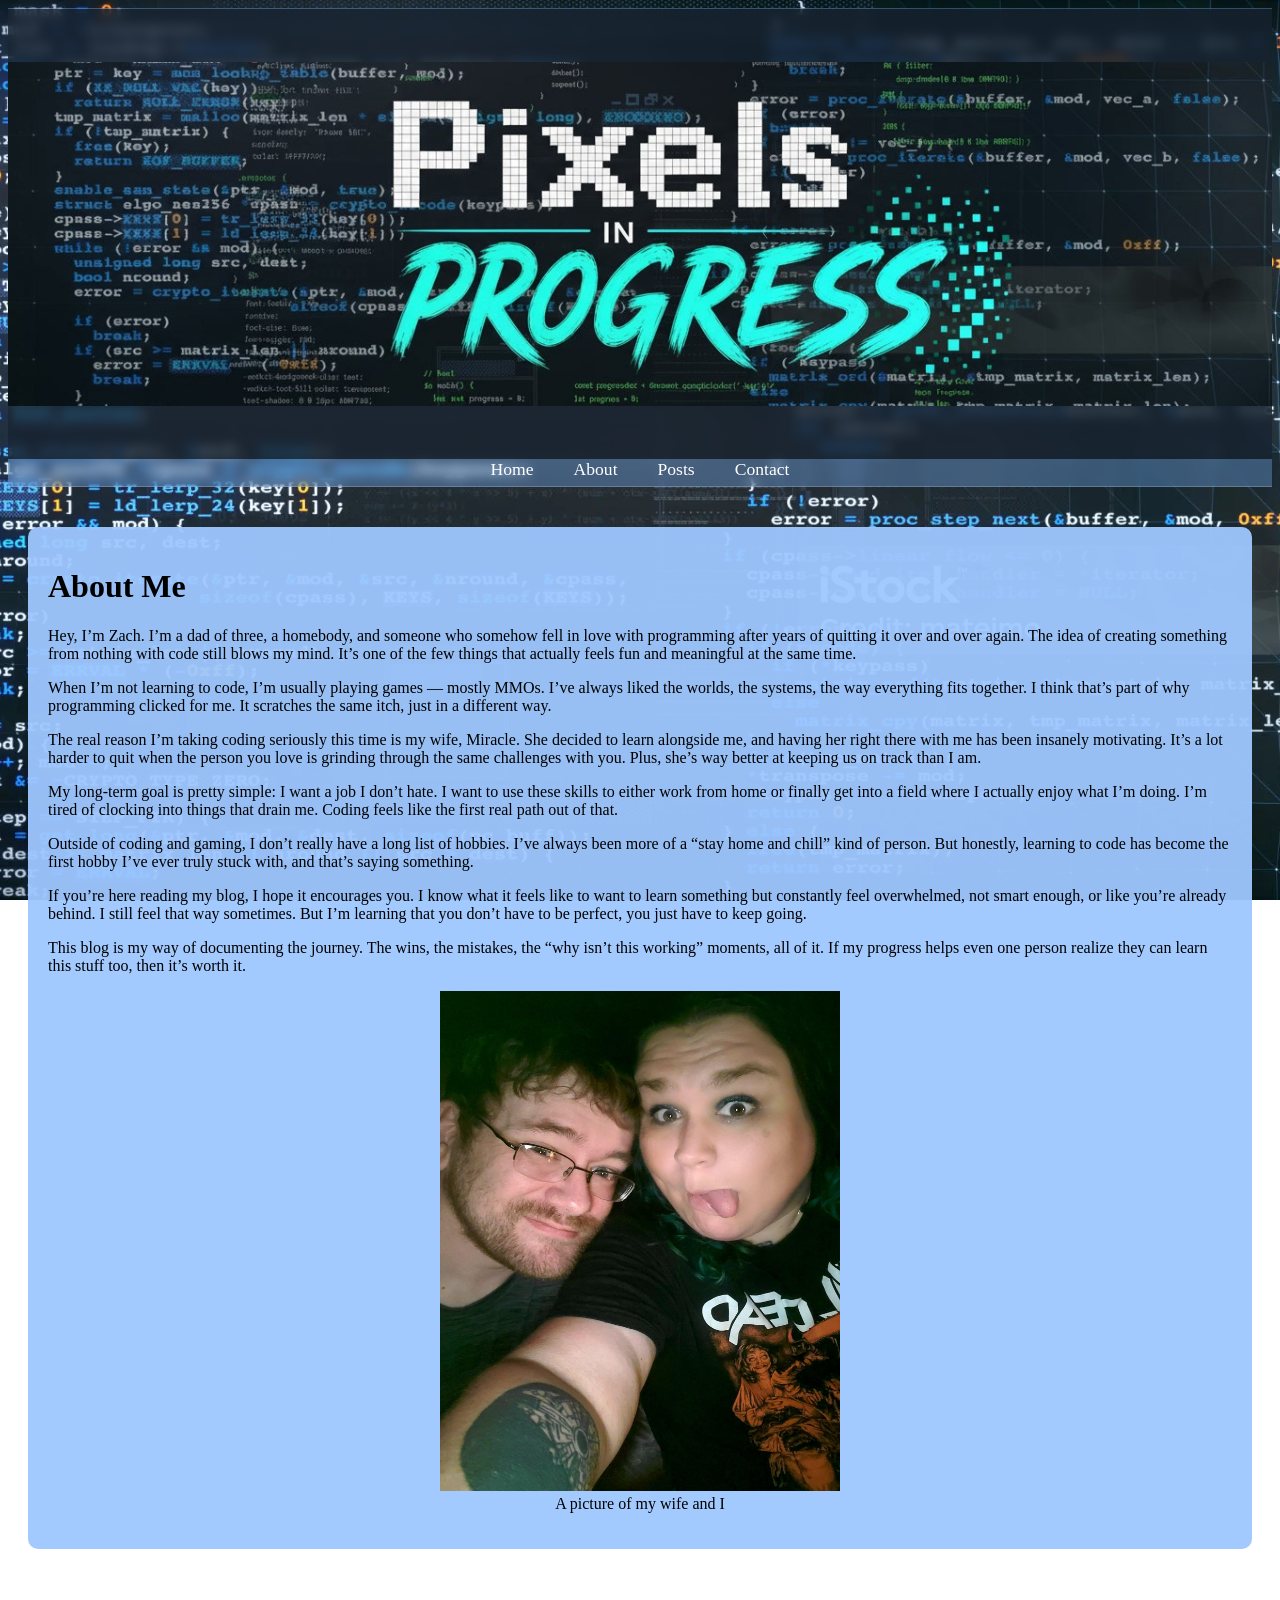
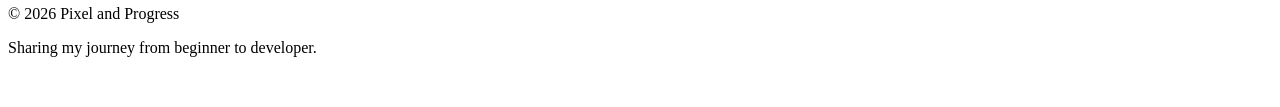
==== My_Blog_Folder/about.html @ 0a7d398b "First Upload First Upload - Blog Files" ====
<!DOCTYPE html>
<html lang="en">
<head>
    <meta charset="UTF-8">
    <meta name="viewport" content="width=device-width, initial-scale=1.0">

    <title>About me - Pixels in Progress</title>
    
    <meta name="description" content="An about me section of my blog.">
    <meta name="keywords" content="coding journey, self taught developer, learning to code, beginner programmer, Zach">
    <meta name="author" content="Zach">
    <meta name="robots" content="index, follow">

    <meta property="og:title" content="About me - Pixels in Progress">
    <meta property="og:description" content="An about me section of my blog.">
    <meta property="og:type" content="website">

    <meta name="twitter:card" content="summary_large_image">
    <meta name="twitter:title" content="About me - Pixels in Progress">
    <meta name="twitter:description" content="An about me section of my blog.">

    <link rel="icon" href="/favicon.ico" type="image/x-icon">
    <meta name="theme-color" content="#ffffff">

    <link rel="stylesheet" href="css/styles.css">
</head>
<body>

        <header>
        <div class="banner">
            <img src="images/banner2.jpg" alt="Pixels in Progress Banner">
        </div>


        <nav>
            <a href="index.html">Home</a>
            <a href="about.html">About</a>
            <a href="posts.html">Posts</a>
            <a href="contact.html">Contact</a>
        </nav>
    </header>

    <main>

    <div class="content-container">

        <h1>About Me</h1>

        <p>
            Hey, I’m Zach. I’m a dad of three, a homebody, and someone who somehow fell in love with programming after years of quitting it over and over again. The idea of creating something from nothing with code still blows my mind. It’s one of the few things that actually feels fun and meaningful at the same time.
        </p>

        <p>
            When I’m not learning to code, I’m usually playing games — mostly MMOs. I’ve always liked the worlds, the systems, the way everything fits together. I think that’s part of why programming clicked for me. It scratches the same itch, just in a different way.
        </p>

        <p>
            The real reason I’m taking coding seriously this time is my wife, Miracle. She decided to learn alongside me, and having her right there with me has been insanely motivating. It’s a lot harder to quit when the person you love is grinding through the same challenges with you. Plus, she’s way better at keeping us on track than I am.
        </p>

        <p>
            My long‑term goal is pretty simple: I want a job I don’t hate. I want to use these skills to either work from home or finally get into a field where I actually enjoy what I’m doing. I’m tired of clocking into things that drain me. Coding feels like the first real path out of that.
        </p>

        <p>
            Outside of coding and gaming, I don’t really have a long list of hobbies. I’ve always been more of a “stay home and chill” kind of person. But honestly, learning to code has become the first hobby I’ve ever truly stuck with, and that’s saying something.
        </p>

        <p>
            If you’re here reading my blog, I hope it encourages you. I know what it feels like to want to learn something but constantly feel overwhelmed, not smart enough, or like you’re already behind. I still feel that way sometimes. But I’m learning that you don’t have to be perfect, you just have to keep going.
        </p>

        <p>
            This blog is my way of documenting the journey. The wins, the mistakes, the “why isn’t this working” moments, all of it. If my progress helps even one person realize they can learn this stuff too, then it’s worth it.
        </p>

        <figure>
            <img src="images/aboutme.jpg" alt="Picture of my wife and I" width="400" height="500">
            <figcaption>A picture of my wife and I</figcaption>
        </figure>
    </main>

    <footer>
        <p>&copy; 2026 Pixel and Progress</p>
        <p>Sharing my journey from beginner to developer.</p>
        <nav>
            <a href="index.html">Home</a>
            <a href="about.html">About</a>
            <a href="posts.html">Posts</a>
            <a href="contact.html">Contact</a>
        </nav>
    </footer>
</div>
</body>
</html>
---- My_Blog_Folder/css/styles.css ----
/* HEADER */
header {
    background-color: rgba(120, 180, 255, 0.35);
    backdrop-filter: blur(6px);
    padding: 1px 0;
    border-bottom: 1px solid rgba(255, 255, 255, 0.2);
}

/* NAVIGATION */
nav {
    display: flex;
    justify-content: center;
    gap: 40px;
}

nav a {
    color: white;
    text-decoration: none;
    font-size: 1.1rem;
    position: relative;
    padding-bottom: 5px;
}

nav a::after {
    content: "";
    position: absolute;
    left: 0;
    bottom: 0;
    width: 0%;
    height: 2px;
    background-color: white;
    transition: width 0.3s ease;
}

nav a:hover::after {
    width: 100%;
}

/* BANNER */
.banner {
    width: 100%;
    height: 450px;
    background-color: rgba(0, 0, 0, 0.6);
    display: flex;
    justify-content: center;
    align-items: center;
    overflow: hidden;
}

.banner img {
    width: 100%;
    height: auto;
    object-fit: contain;
    display: block;
}

/* CONTENT BOX */
.content-container {
    max-width: 1200px;
    margin: 0 auto;
    padding: 20px;
    background-color: rgba(159, 200, 255, 0.95);
    border-radius: 10px;
}

/* BACKGROUND */
body {
    background-image: url("../images/python-code.webp");
    background-size: cover;
    background-attachment: fixed;
    background-position: center;
}

main {
    padding: 40px 20px;
}

/* CENTER FIGURES */
figure {
    text-align: center;
}

figure img {
    display: inline-block;
}

/* DUAL SECTION HEADER WRAPPER */
.dual-section-header {
    display: flex;
    align-items: center;
    margin: 50px 0 20px 0;
    gap: 40px;
}

/* INDIVIDUAL SECTION HEADER */
.section-header {
    display: flex;
    align-items: center;
}

/* Latest Posts stays left */
.section-header.left {
    flex: 1;
}

/* Spotlight shifts left */
.section-header.right {
    flex: 1;
    justify-content: flex-start;
}

/* LABEL BUTTON */
.section-header span {
    background-color: black;
    color: white;
    padding: 8px 16px;
    border-radius: 6px;
    font-weight: bold;
    font-size: 1.2rem;
    white-space: nowrap;
}

/* LEFT SIDE LINE */
.section-header.left::after {
    content: "";
    flex-grow: 1;
    height: 2px;
    background-color: black;
    margin-left: 12px;
}

/* RIGHT SIDE LINE */
.section-header.right::after {
    content: "";
    flex-grow: 1;
    height: 2px;
    background-color: black;
    margin-left: 12px;
}

/* Remove opposite lines */
.section-header.left::before,
.section-header.right::before {
    content: none;
}

/* TWO-COLUMN LAYOUT FOR POSTS + SPOTLIGHT */
.posts-spotlight-wrapper {
    display: flex;
    gap: 40px;
}

/* LEFT COLUMN */
.latest-posts {
    flex: 1;
}

/* RIGHT COLUMN */
.spotlight-content {
    flex: 1;
}

/* Latest Posts with thumbnails */
.post-item {
    display: flex;
    align-items: flex-start;
    gap: 15px;
    margin-bottom: 25px;
}

.post-item img {
    width: 80px;
    height: 80px;
    object-fit: cover;
    border-radius: 6px;
    flex-shrink: 0;
}

.post-item h3 {
    margin: 0;
}

.post-item p {
    margin-top: 5px;
}

/* FLOATING IMAGE FOR BLOG POSTS */
.float-left {
    float: left;
    width: 180px;              /* slightly smaller */
    margin: 5px 20px 15px 0;   /* tighter spacing */
    border-radius: 8px;
    box-shadow: 0 2px 6px rgba(0,0,0,0.25);
}

/* CODE BLOCK SPACING */
pre {
    margin-top: 25px;
    margin-left: auto;
    margin-right: auto;
    clear: both;
    width: fit-content;     /* THIS is the magic */
    max-width: 100%;        /* prevents overflow */
}


/* CODE BLOCK STYLE */
pre code {
    display: block;
    background-color: #1e1e1e;
    color: #dcdcdc;
    padding: 5px;
    border-radius: 8px;
    font-family: Consolas, monospace;
    font-size: 0.9rem;
    max-width: 600px;          /* slightly wider but still compact */
    overflow-x: auto;
    white-space: pre;
    line-height: 1.4;
}
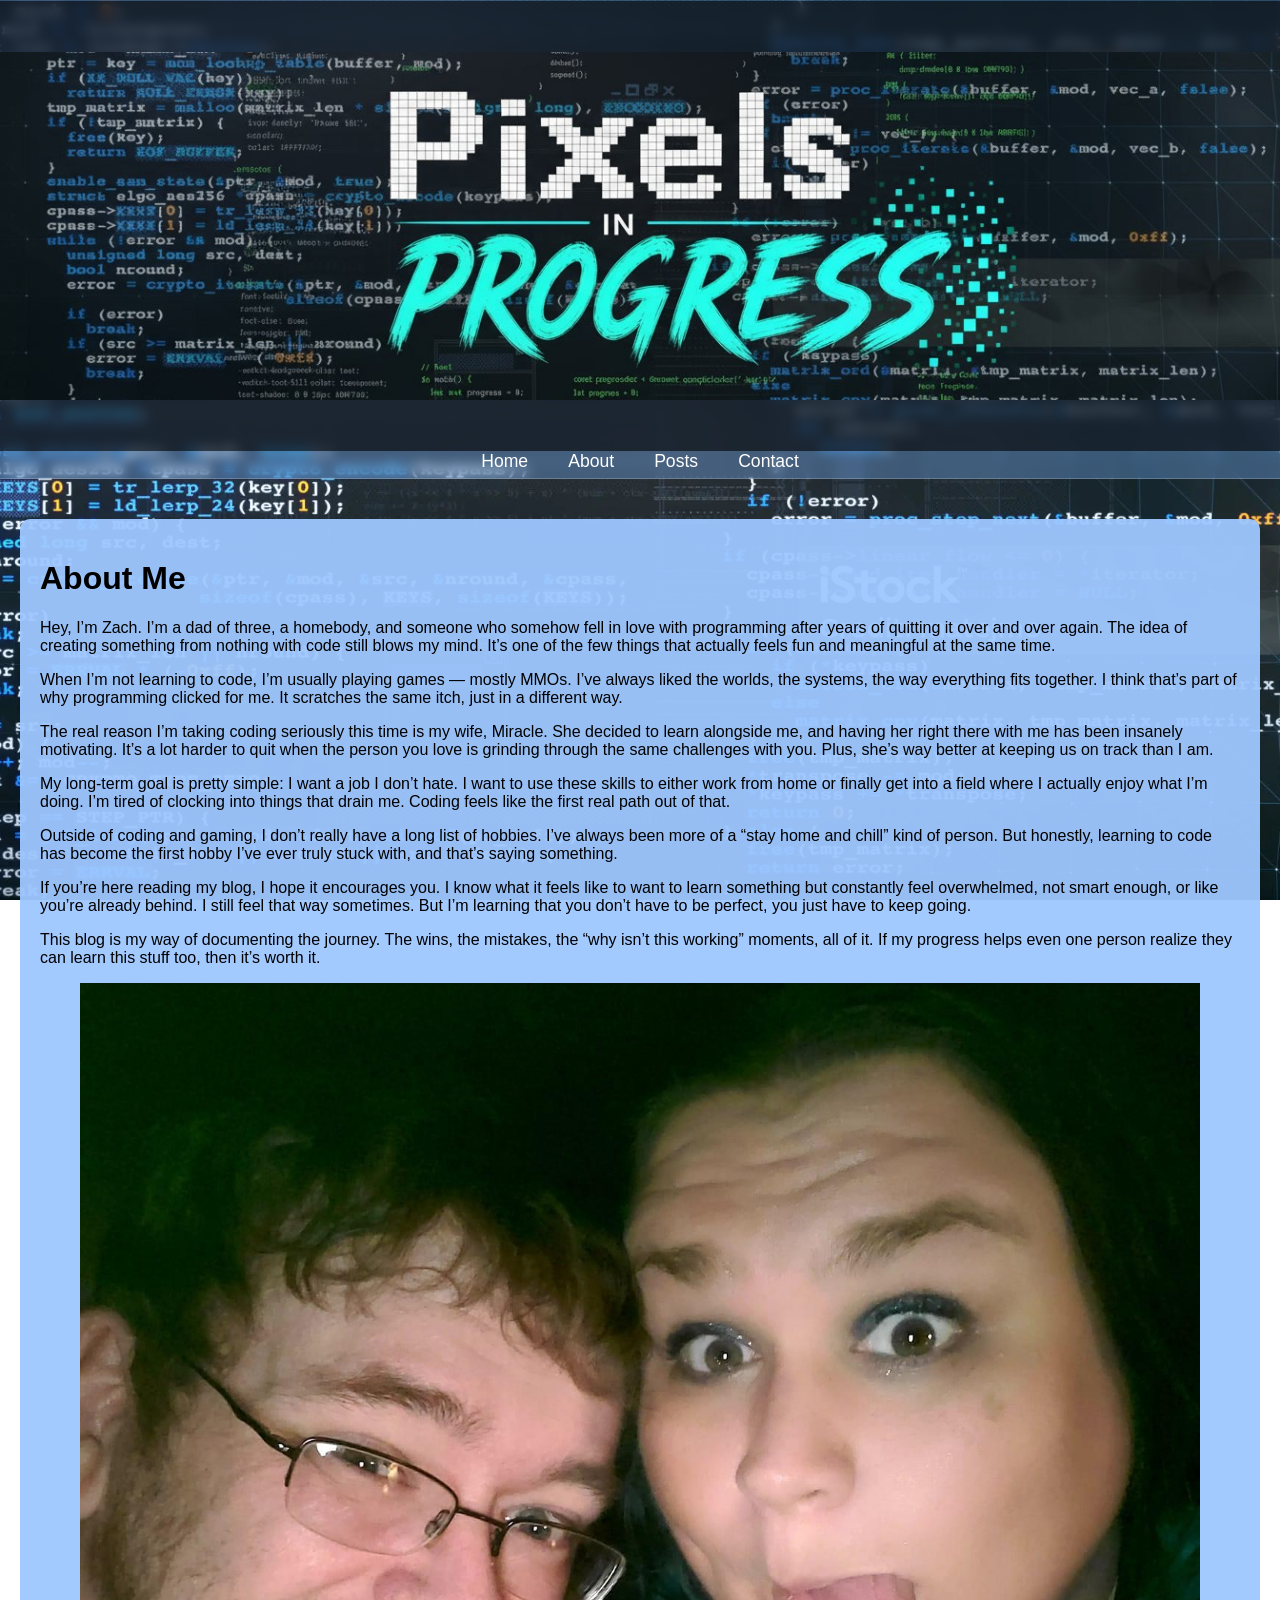
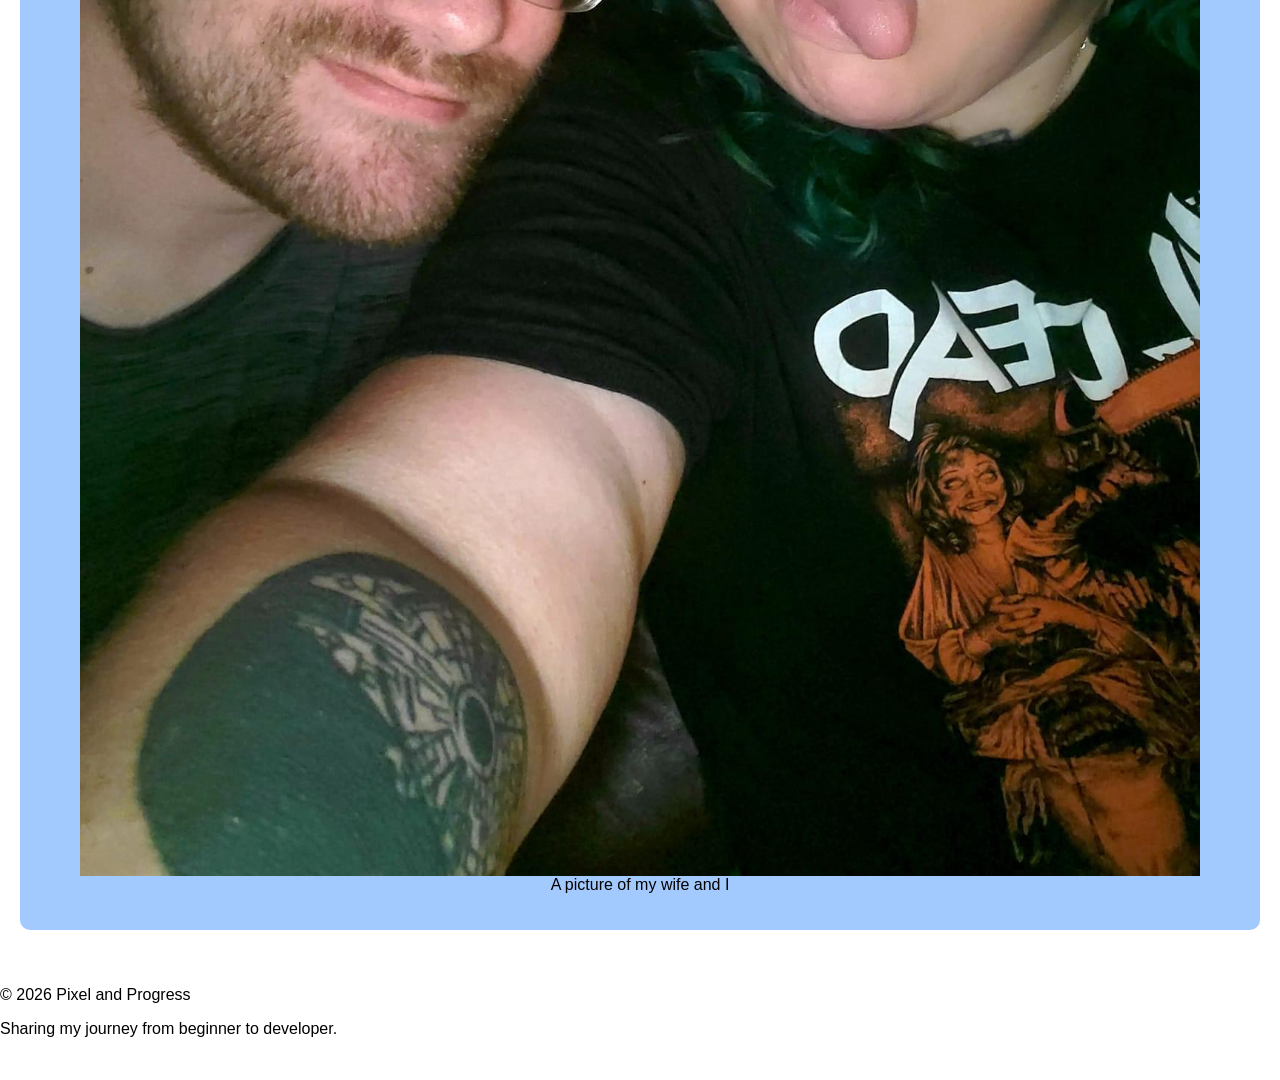
==== commit 54fcc9ac: "Removed fixed width and height attributes Removed fixed width and height attributes from about.html" ====
--- a/My_Blog_Folder/about.html
+++ b/My_Blog_Folder/about.html
@@ -5,7 +5,7 @@
     <meta name="viewport" content="width=device-width, initial-scale=1.0">
 
     <title>About me - Pixels in Progress</title>
-    
+
     <meta name="description" content="An about me section of my blog.">
     <meta name="keywords" content="coding journey, self taught developer, learning to code, beginner programmer, Zach">
     <meta name="author" content="Zach">
@@ -75,7 +75,7 @@
         </p>
 
         <figure>
-            <img src="images/aboutme.jpg" alt="Picture of my wife and I" width="400" height="500">
+            <img src="images/aboutme.jpg" alt="Picture of my wife and I" class="about-img">
             <figcaption>A picture of my wife and I</figcaption>
         </figure>
     </main>
--- a/My_Blog_Folder/css/styles.css
+++ b/My_Blog_Folder/css/styles.css
@@ -1,4 +1,18 @@
-/* HEADER */
+/* ============================
+   GLOBAL RESET & BASE
+============================ */
+body {
+    margin: 0;
+    font-family: Arial, sans-serif;
+    background-image: url("../images/python-code.webp");
+    background-size: cover;
+    background-attachment: fixed;
+    background-position: center;
+}
+
+/* ============================
+   HEADER
+============================ */
 header {
     background-color: rgba(120, 180, 255, 0.35);
     backdrop-filter: blur(6px);
@@ -6,7 +20,9 @@
     border-bottom: 1px solid rgba(255, 255, 255, 0.2);
 }
 
-/* NAVIGATION */
+/* ============================
+   NAVIGATION
+============================ */
 nav {
     display: flex;
     justify-content: center;
@@ -36,7 +52,9 @@
     width: 100%;
 }
 
-/* BANNER */
+/* ============================
+   BANNER
+============================ */
 .banner {
     width: 100%;
     height: 450px;
@@ -54,7 +72,9 @@
     display: block;
 }
 
-/* CONTENT BOX */
+/* ============================
+   CONTENT CONTAINER
+============================ */
 .content-container {
     max-width: 1200px;
     margin: 0 auto;
@@ -63,19 +83,13 @@
     border-radius: 10px;
 }
 
-/* BACKGROUND */
-body {
-    background-image: url("../images/python-code.webp");
-    background-size: cover;
-    background-attachment: fixed;
-    background-position: center;
-}
-
 main {
     padding: 40px 20px;
 }
 
-/* CENTER FIGURES */
+/* ============================
+   FIGURES
+============================ */
 figure {
     text-align: center;
 }
@@ -84,7 +98,9 @@
     display: inline-block;
 }
 
-/* DUAL SECTION HEADER WRAPPER */
+/* ============================
+   SECTION HEADERS
+============================ */
 .dual-section-header {
     display: flex;
     align-items: center;
@@ -92,24 +108,20 @@
     gap: 40px;
 }
 
-/* INDIVIDUAL SECTION HEADER */
 .section-header {
     display: flex;
     align-items: center;
 }
 
-/* Latest Posts stays left */
 .section-header.left {
     flex: 1;
 }
 
-/* Spotlight shifts left */
 .section-header.right {
     flex: 1;
     justify-content: flex-start;
 }
 
-/* LABEL BUTTON */
 .section-header span {
     background-color: black;
     color: white;
@@ -120,16 +132,7 @@
     white-space: nowrap;
 }
 
-/* LEFT SIDE LINE */
-.section-header.left::after {
-    content: "";
-    flex-grow: 1;
-    height: 2px;
-    background-color: black;
-    margin-left: 12px;
-}
-
-/* RIGHT SIDE LINE */
+.section-header.left::after,
 .section-header.right::after {
     content: "";
     flex-grow: 1;
@@ -138,29 +141,25 @@
     margin-left: 12px;
 }
 
-/* Remove opposite lines */
-.section-header.left::before,
-.section-header.right::before {
-    content: none;
-}
-
-/* TWO-COLUMN LAYOUT FOR POSTS + SPOTLIGHT */
+/* ============================
+   POSTS + SPOTLIGHT LAYOUT
+============================ */
 .posts-spotlight-wrapper {
     display: flex;
     gap: 40px;
 }
 
-/* LEFT COLUMN */
 .latest-posts {
     flex: 1;
 }
 
-/* RIGHT COLUMN */
 .spotlight-content {
     flex: 1;
 }
 
-/* Latest Posts with thumbnails */
+/* ============================
+   POST ITEMS
+============================ */
 .post-item {
     display: flex;
     align-items: flex-start;
@@ -184,27 +183,29 @@
     margin-top: 5px;
 }
 
-/* FLOATING IMAGE FOR BLOG POSTS */
+/* ============================
+   FLOATING IMAGES IN POSTS
+============================ */
 .float-left {
     float: left;
-    width: 180px;              /* slightly smaller */
-    margin: 5px 20px 15px 0;   /* tighter spacing */
+    width: 180px;
+    margin: 5px 20px 15px 0;
     border-radius: 8px;
     box-shadow: 0 2px 6px rgba(0,0,0,0.25);
 }
 
-/* CODE BLOCK SPACING */
+/* ============================
+   CODE BLOCKS
+============================ */
 pre {
     margin-top: 25px;
     margin-left: auto;
     margin-right: auto;
     clear: both;
-    width: fit-content;     /* THIS is the magic */
-    max-width: 100%;        /* prevents overflow */
-}
-
-
-/* CODE BLOCK STYLE */
+    width: fit-content;
+    max-width: 100%;
+}
+
 pre code {
     display: block;
     background-color: #1e1e1e;
@@ -213,9 +214,129 @@
     border-radius: 8px;
     font-family: Consolas, monospace;
     font-size: 0.9rem;
-    max-width: 600px;          /* slightly wider but still compact */
+    max-width: 600px;
     overflow-x: auto;
     white-space: pre;
     line-height: 1.4;
 }
 
+.about-img {
+	max-width: 100%;
+	height: auto;
+	display: block;
+	margin: 0 auto; 
+}
+
+/* ============================
+   MOBILE OPTIMIZATION
+============================ */
+@media (max-width: 600px) {
+
+    /* BACKGROUND FIX */
+    body {
+        background-attachment: scroll;
+        background-size: cover;
+        background-position: center;
+    }
+
+    /* NAV */
+    nav {
+        gap: 20px;
+    }
+
+    nav a {
+        font-size: 0.9rem;
+        padding-bottom: 3px;
+    }
+
+    /* BANNER */
+    .banner {
+        height: 220px;
+    }
+
+    .banner img {
+        width: 100%;
+        height: 100%;
+        object-fit: cover;
+    }
+
+    /* CONTENT */
+    .content-container {
+        padding: 15px;
+        border-radius: 8px;
+    }
+
+    main {
+        padding: 20px 10px;
+    }
+
+    /* ============================
+       SECTION HEADERS — FIXED ORDER
+    ============================ */
+
+    .dual-section-header {
+        flex-direction: column !important;
+        align-items: flex-start;
+        gap: 15px;
+        margin: 30px 0 15px 0;
+    }
+
+    /* FORCE ORDER — THESE ARE THE IMPORTANT LINES */
+    .section-header.left {
+        order: 1 !important;   /* Latest Posts FIRST */
+        flex: none !important;
+        width: 100% !important;
+        justify-content: flex-start !important;
+    }
+
+    .section-header.right {
+        order: 2 !important;   /* Spotlight SECOND */
+        flex: none !important;
+        width: 100% !important;
+        justify-content: flex-start !important;
+    }
+
+    /* Remove horizontal lines */
+    .section-header.left::after,
+    .section-header.right::after {
+        display: none !important;
+    }
+
+    .section-header span {
+        font-size: 1rem;
+        padding: 6px 12px;
+    }
+
+    /* ============================
+       POSTS + SPOTLIGHT CONTENT
+    ============================ */
+    .posts-spotlight-wrapper {
+        flex-direction: column;
+        gap: 25px;
+    }
+
+    .post-item img {
+        width: 60px;
+        height: 60px;
+    }
+
+    /* FLOATING IMAGES */
+    .float-left {
+        float: none;
+        display: block;
+        margin: 0 auto 15px auto;
+        width: 90%;
+    }
+
+    /* CODE BLOCKS */
+    pre {
+        width: 100%;
+        max-width: 100%;
+        overflow-x: auto;
+    }
+
+    pre code {
+        font-size: 0.8rem;
+        max-width: 100%;
+    }
+}
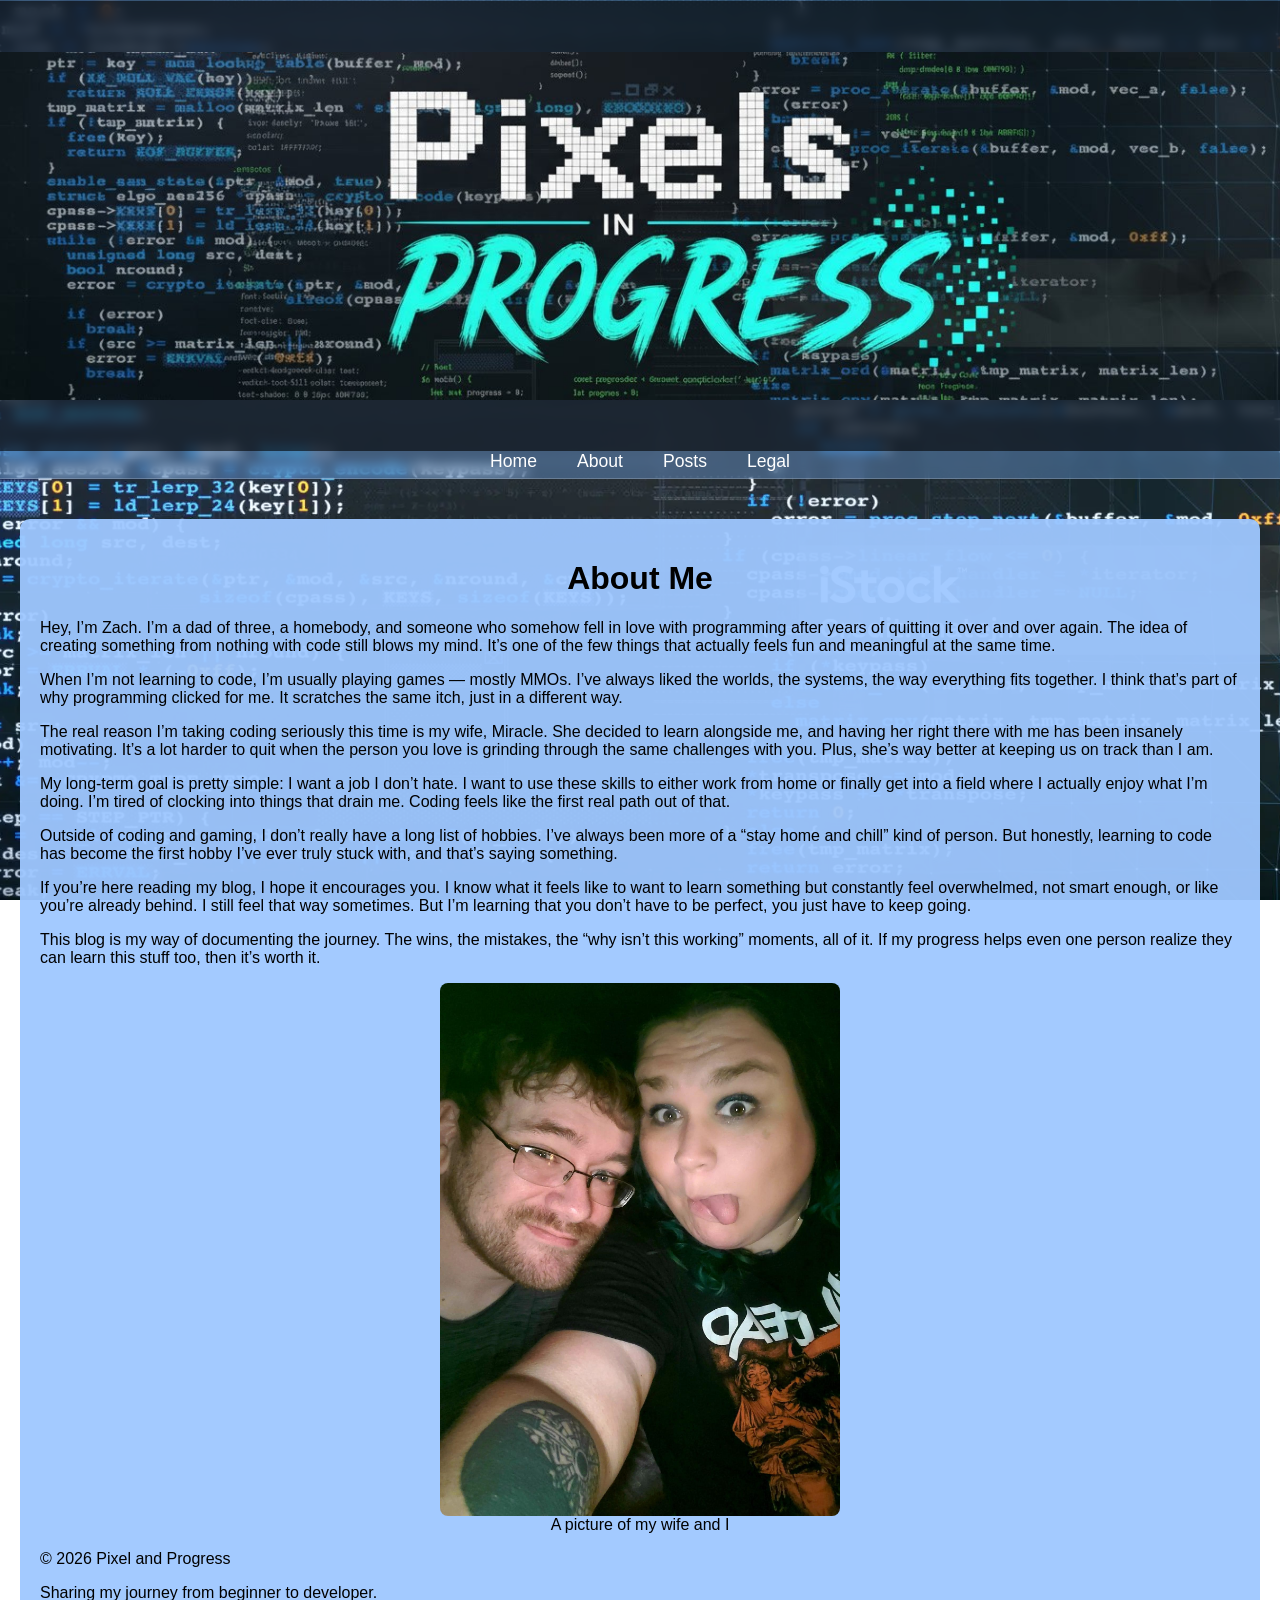
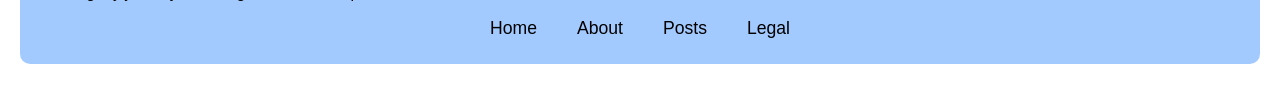
==== commit b5a72354: "css update Updating the looks of the site" ====
--- a/My_Blog_Folder/about.html
+++ b/My_Blog_Folder/about.html
@@ -36,7 +36,7 @@
             <a href="index.html">Home</a>
             <a href="about.html">About</a>
             <a href="posts.html">Posts</a>
-            <a href="contact.html">Contact</a>
+            <a href="legal.html">Legal</a>
         </nav>
     </header>
 
@@ -78,7 +78,6 @@
             <img src="images/aboutme.jpg" alt="Picture of my wife and I" class="about-img">
             <figcaption>A picture of my wife and I</figcaption>
         </figure>
-    </main>
 
     <footer>
         <p>&copy; 2026 Pixel and Progress</p>
@@ -87,9 +86,10 @@
             <a href="index.html">Home</a>
             <a href="about.html">About</a>
             <a href="posts.html">Posts</a>
-            <a href="contact.html">Contact</a>
+            <a href="legal.html">Legal</a>
         </nav>
     </footer>
 </div>
+</main>
 </body>
 </html>
--- a/My_Blog_Folder/css/styles.css
+++ b/My_Blog_Folder/css/styles.css
@@ -19,6 +19,23 @@
     padding: 1px 0;
     border-bottom: 1px solid rgba(255, 255, 255, 0.2);
 }
+
+/* ============================
+   FOOTER
+============================ */
+footer {
+    color: black;
+}
+
+footer p {
+    color: black;
+}
+
+footer nav a {
+    color: black !important;
+    text-decoration: none;
+}
+
 
 /* ============================
    NAVIGATION
@@ -82,6 +99,14 @@
     background-color: rgba(159, 200, 255, 0.95);
     border-radius: 10px;
 }
+.content-container h1 {
+    text-align: center;
+}
+
+.content-container h2 {
+    text-align: center;
+}
+
 
 main {
     padding: 40px 20px;
@@ -193,6 +218,18 @@
     border-radius: 8px;
     box-shadow: 0 2px 6px rgba(0,0,0,0.25);
 }
+
+/* ============================
+   FLOATING CODE BLOCKS
+============================ */
+.float-right-code {
+    float: right;
+    width: 45%;                /* keeps it compact */
+    margin: 5px 0 15px 20px;   /* space between text and code */
+    border-radius: 8px;
+    box-shadow: 0 2px 6px rgba(0,0,0,0.25);
+}
+
 
 /* ============================
    CODE BLOCKS
@@ -221,16 +258,30 @@
 }
 
 .about-img {
-	max-width: 100%;
-	height: auto;
-	display: block;
-	margin: 0 auto; 
-}
+    width: 400px;
+    height: auto;
+    display: block;
+    margin: 0 auto;
+    border-radius: 8px;
+}
+
 
 /* ============================
    MOBILE OPTIMIZATION
 ============================ */
 @media (max-width: 600px) {
+	.float-right-code {
+        float: none;
+        display: block;
+        width: 100%;
+        margin: 0 auto 15px auto;
+    }
+
+	.about-img {
+    width: 100% !important;
+    max-width: 100% !important;
+    height: auto !important;
+	}
 
     /* BACKGROUND FIX */
     body {
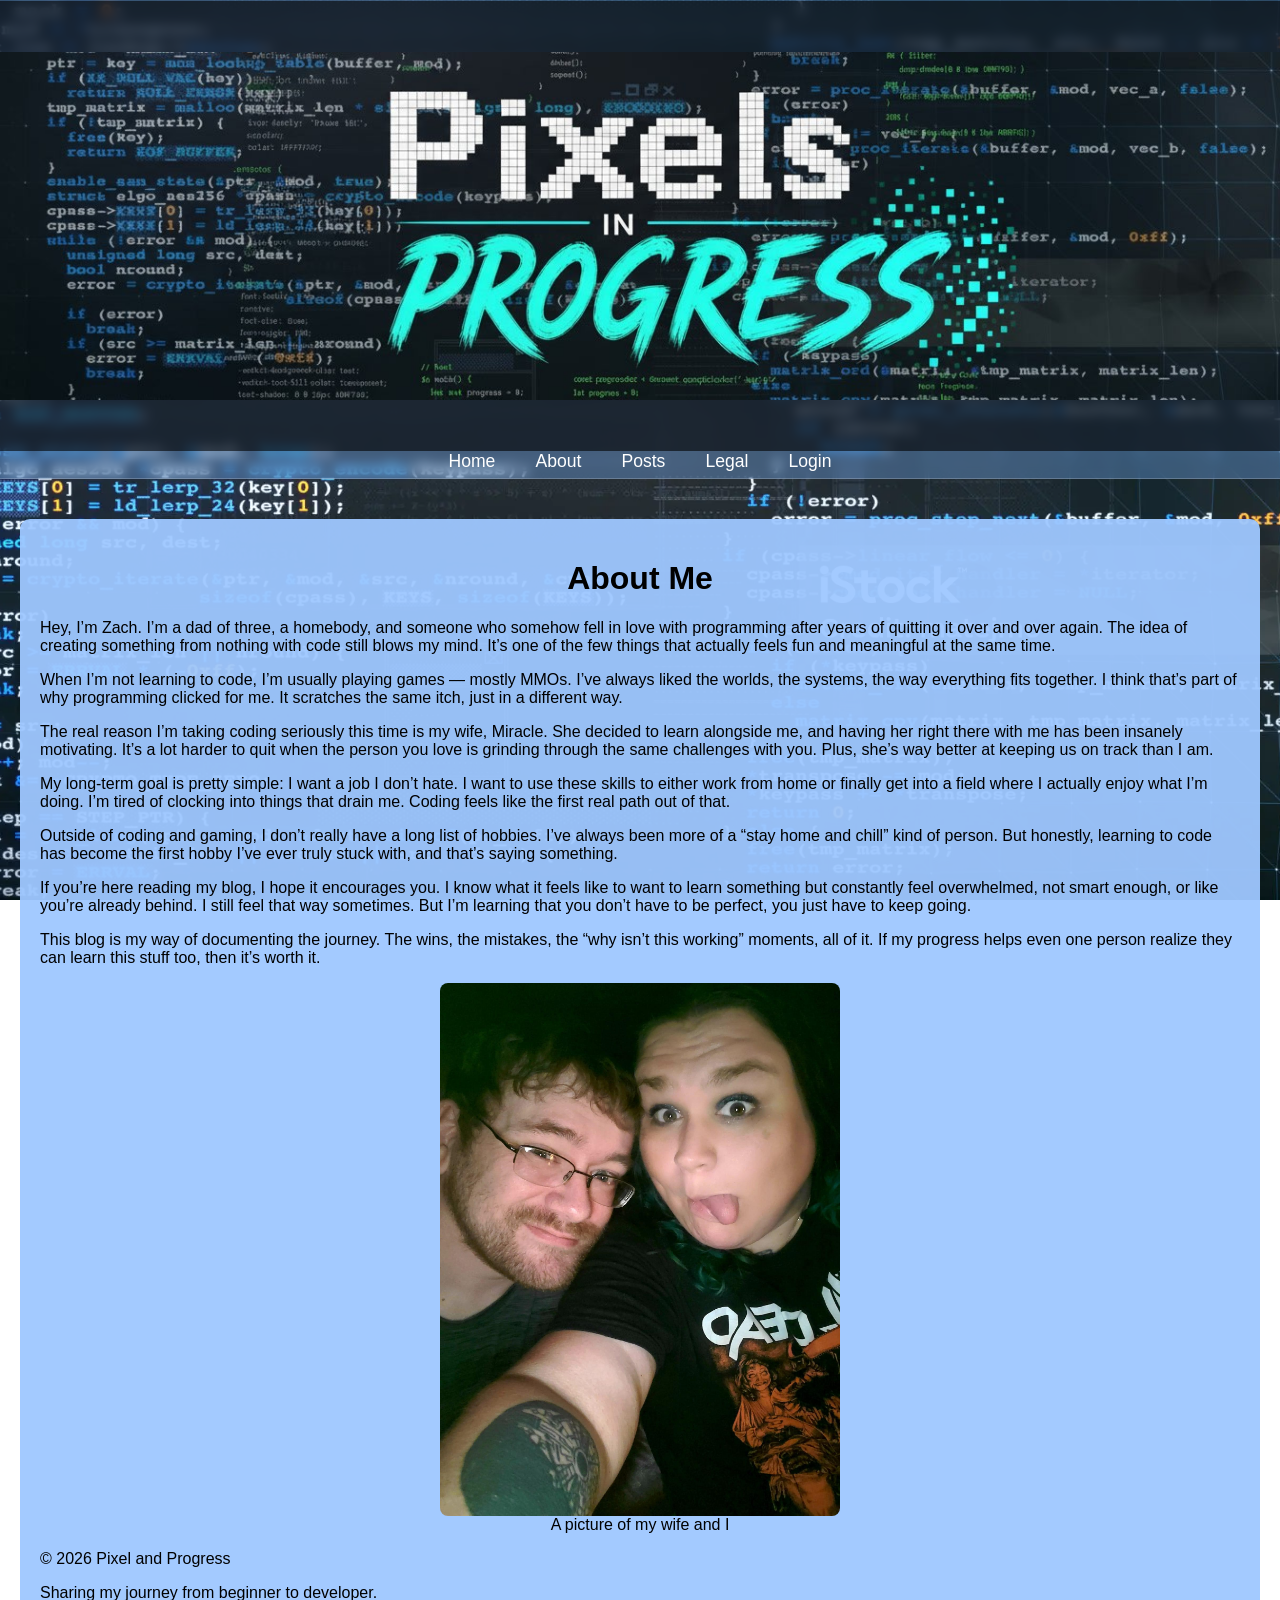
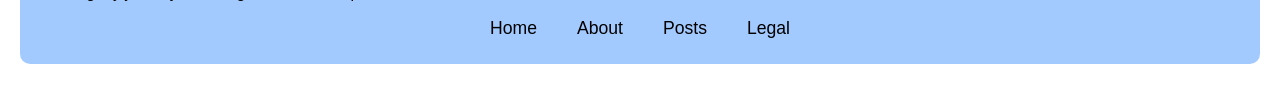
==== commit 0f84ba4e: "Updated my 100 Day Post I updated my 100 Day Post and attempting to add a backend to my static site." ====
--- a/My_Blog_Folder/about.html
+++ b/My_Blog_Folder/about.html
@@ -37,6 +37,7 @@
             <a href="about.html">About</a>
             <a href="posts.html">Posts</a>
             <a href="legal.html">Legal</a>
+            <a href="login.html">Login</a>
         </nav>
     </header>
 
--- a/My_Blog_Folder/css/styles.css
+++ b/My_Blog_Folder/css/styles.css
@@ -35,7 +35,6 @@
     color: black !important;
     text-decoration: none;
 }
-
 
 /* ============================
    NAVIGATION
@@ -98,15 +97,13 @@
     padding: 20px;
     background-color: rgba(159, 200, 255, 0.95);
     border-radius: 10px;
-}
-.content-container h1 {
-    text-align: center;
-}
-
+    overflow: hidden; /* NEW — prevents code blocks from escaping */
+}
+
+.content-container h1,
 .content-container h2 {
     text-align: center;
 }
-
 
 main {
     padding: 40px 20px;
@@ -224,39 +221,49 @@
 ============================ */
 .float-right-code {
     float: right;
-    width: 45%;                /* keeps it compact */
-    margin: 5px 0 15px 20px;   /* space between text and code */
+    width: 45%;
+    margin: 5px 0 15px 20px;
     border-radius: 8px;
     box-shadow: 0 2px 6px rgba(0,0,0,0.25);
 }
 
-
-/* ============================
-   CODE BLOCKS
+/* ============================
+   CODE BLOCKS (FULLY FIXED)
 ============================ */
 pre {
     margin-top: 25px;
     margin-left: auto;
     margin-right: auto;
     clear: both;
-    width: fit-content;
+    width: 100%;
     max-width: 100%;
+    overflow-x: auto;
+    display: block;
+    box-sizing: border-box;
+}
+
+/* Prevent floating code blocks from affecting normal ones */
+pre:not(.float-right-code) {
+    float: none !important;
 }
 
 pre code {
     display: block;
     background-color: #1e1e1e;
     color: #dcdcdc;
-    padding: 5px;
+    padding: 10px;
     border-radius: 8px;
     font-family: Consolas, monospace;
     font-size: 0.9rem;
-    max-width: 600px;
-    overflow-x: auto;
+    width: 100%;
+    box-sizing: border-box;
     white-space: pre;
     line-height: 1.4;
 }
 
+/* ============================
+   ABOUT IMAGE
+============================ */
 .about-img {
     width: 400px;
     height: auto;
@@ -265,32 +272,30 @@
     border-radius: 8px;
 }
 
-
 /* ============================
    MOBILE OPTIMIZATION
 ============================ */
 @media (max-width: 600px) {
-	.float-right-code {
+
+    .float-right-code {
         float: none;
         display: block;
         width: 100%;
         margin: 0 auto 15px auto;
     }
 
-	.about-img {
-    width: 100% !important;
-    max-width: 100% !important;
-    height: auto !important;
-	}
-
-    /* BACKGROUND FIX */
+    .about-img {
+        width: 100% !important;
+        max-width: 100% !important;
+        height: auto !important;
+    }
+
     body {
         background-attachment: scroll;
         background-size: cover;
         background-position: center;
     }
 
-    /* NAV */
     nav {
         gap: 20px;
     }
@@ -300,7 +305,6 @@
         padding-bottom: 3px;
     }
 
-    /* BANNER */
     .banner {
         height: 220px;
     }
@@ -311,19 +315,15 @@
         object-fit: cover;
     }
 
-    /* CONTENT */
     .content-container {
         padding: 15px;
         border-radius: 8px;
+        overflow: hidden; /* ensure containment on mobile too */
     }
 
     main {
         padding: 20px 10px;
     }
-
-    /* ============================
-       SECTION HEADERS — FIXED ORDER
-    ============================ */
 
     .dual-section-header {
         flex-direction: column !important;
@@ -332,22 +332,20 @@
         margin: 30px 0 15px 0;
     }
 
-    /* FORCE ORDER — THESE ARE THE IMPORTANT LINES */
     .section-header.left {
-        order: 1 !important;   /* Latest Posts FIRST */
+        order: 1 !important;
         flex: none !important;
         width: 100% !important;
         justify-content: flex-start !important;
     }
 
     .section-header.right {
-        order: 2 !important;   /* Spotlight SECOND */
+        order: 2 !important;
         flex: none !important;
         width: 100% !important;
         justify-content: flex-start !important;
     }
 
-    /* Remove horizontal lines */
     .section-header.left::after,
     .section-header.right::after {
         display: none !important;
@@ -358,9 +356,6 @@
         padding: 6px 12px;
     }
 
-    /* ============================
-       POSTS + SPOTLIGHT CONTENT
-    ============================ */
     .posts-spotlight-wrapper {
         flex-direction: column;
         gap: 25px;
@@ -371,7 +366,6 @@
         height: 60px;
     }
 
-    /* FLOATING IMAGES */
     .float-left {
         float: none;
         display: block;
@@ -379,15 +373,17 @@
         width: 90%;
     }
 
-    /* CODE BLOCKS */
+    /* MOBILE CODE BLOCK FIX */
     pre {
         width: 100%;
         max-width: 100%;
         overflow-x: auto;
+        float: none !important;
     }
 
     pre code {
         font-size: 0.8rem;
+        width: 100%;
         max-width: 100%;
     }
 }
